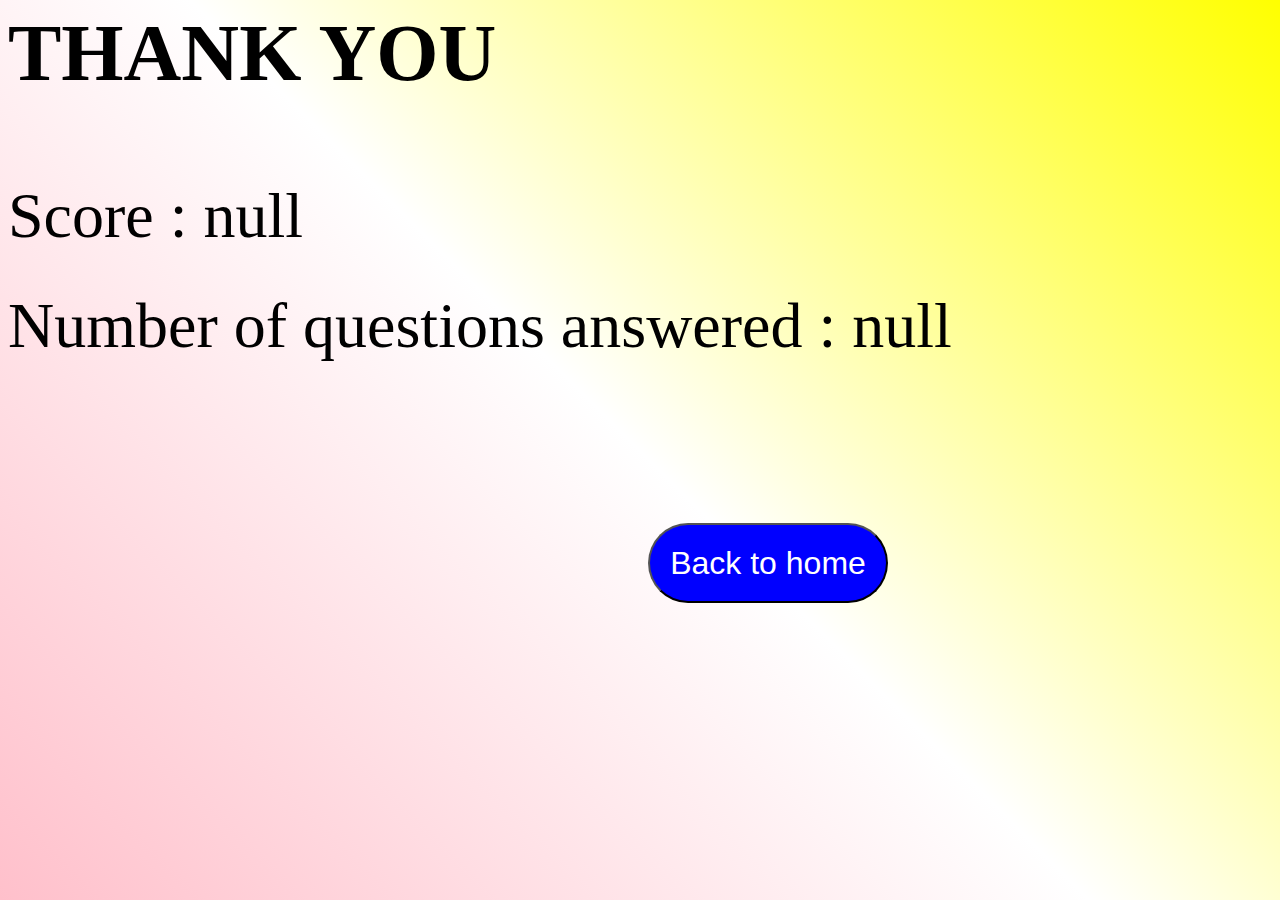
==== end_card.html @ 4a2fc87b "Add files via upload" ====
<script>
  function go_back(){
    a = document.createElement("a")
    a.href = "./index.html"
    a.click()
      }
</script>



<body id = "body">
	<div>
	  <h3 id = "h3">THANK YOU</h3>
    </div>
    <div>
	  <span id = "h51">Score</span>
	</div>
	<br></br>
	<div>
	  <span id = "h52">Question</span>
    </div>
    <div>
    	<button id = "bttn2" onclick = "go_back()" >Back to home</button>
    </div>
</body>



<head>
	<script>
	  var score = sessionStorage.getItem("score");
	  var l1 = sessionStorage.getItem("questions");
	  sessionStorage.clear();
	  document.getElementById("h51").innerHTML = "Score : " + score;
      document.getElementById("h52").innerHTML = "Number of questions answered : " + l1;

      btn = document.getElementById("bttn2");

      
	</script>
	<style>
		#body{
			background-image: linear-gradient(45deg, pink, white, yellow);
		}
		#h51, #h52{
		  font-size: 4rem;


		}
		#h3{
			font-size: 5rem;
			z-index: 1;

		}
		#bttn2{
			height:5rem;
			width:15rem;
			position:relative;
			top:10rem;
			left:40rem;
			font-size:2rem;
			background-color: blue;
			border-radius: 3rem;
			color:white;
		}
	</style>
</head>
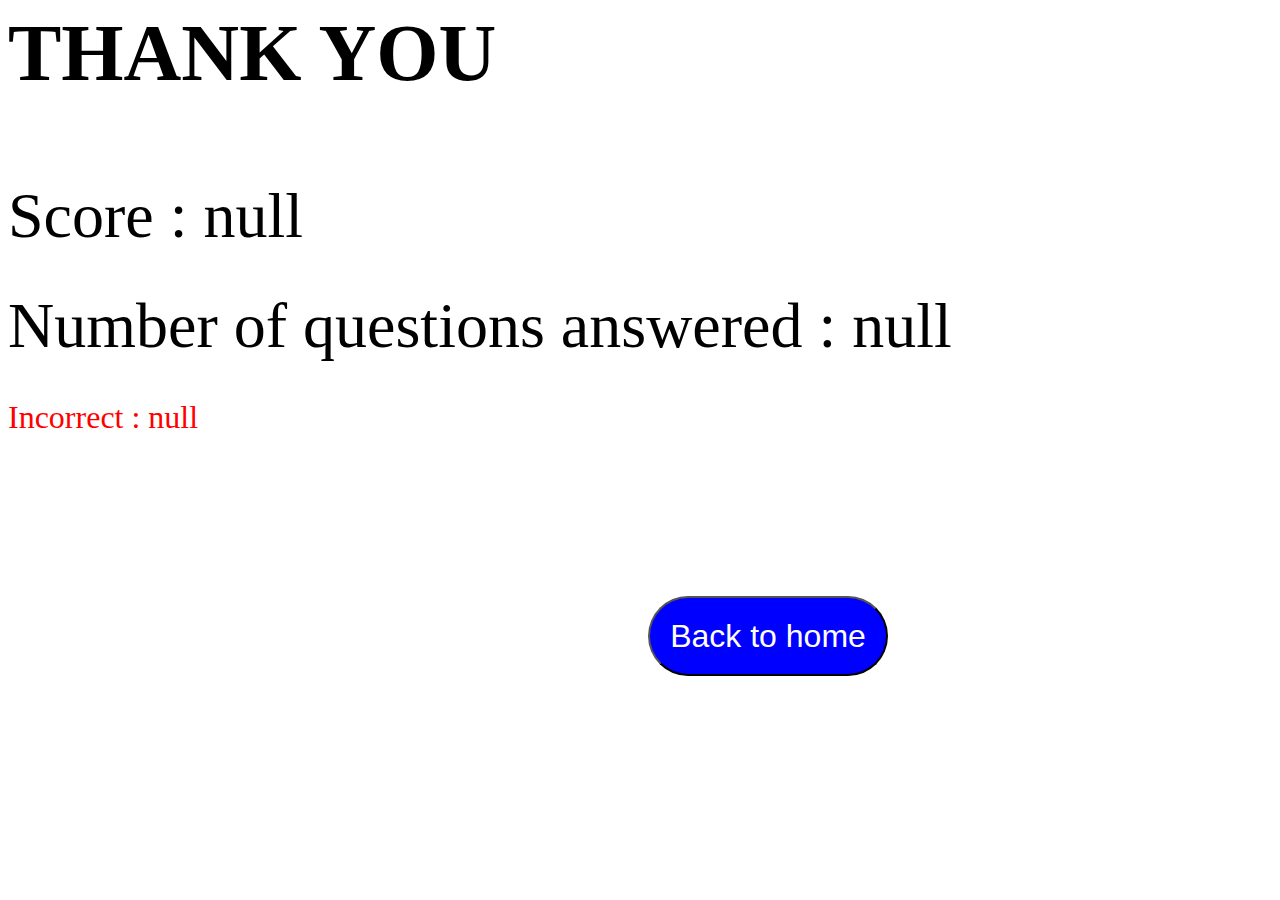
==== commit 16649a2a: "Update end_card.html" ====
--- a/end_card.html
+++ b/end_card.html
@@ -19,6 +19,10 @@
 	<div>
 	  <span id = "h52">Question</span>
     </div>
+    <br></br>
+    <div>
+	  <span id = "h53">Correct</span>
+    </div>
     <div>
     	<button id = "bttn2" onclick = "go_back()" >Back to home</button>
     </div>
@@ -30,20 +34,30 @@
 	<script>
 	  var score = sessionStorage.getItem("score");
 	  var l1 = sessionStorage.getItem("questions");
-	  sessionStorage.clear();
+	  var correct_list1 = sessionStorage.getItem("cor_list");
 	  document.getElementById("h51").innerHTML = "Score : " + score;
       document.getElementById("h52").innerHTML = "Number of questions answered : " + l1;
 
+      document.getElementById("h53").innerHTML = "Incorrect : " + correct_list1;
+
       btn = document.getElementById("bttn2");
+      sessionStorage.clear();
+      
 
       
 	</script>
 	<style>
 		#body{
-			background-image: linear-gradient(45deg, pink, white, yellow);
+			background-color: white;
 		}
 		#h51, #h52{
 		  font-size: 4rem;
+
+
+		}
+		#h53{
+		  font-size: 2rem;
+		  color: red;
 
 
 		}
